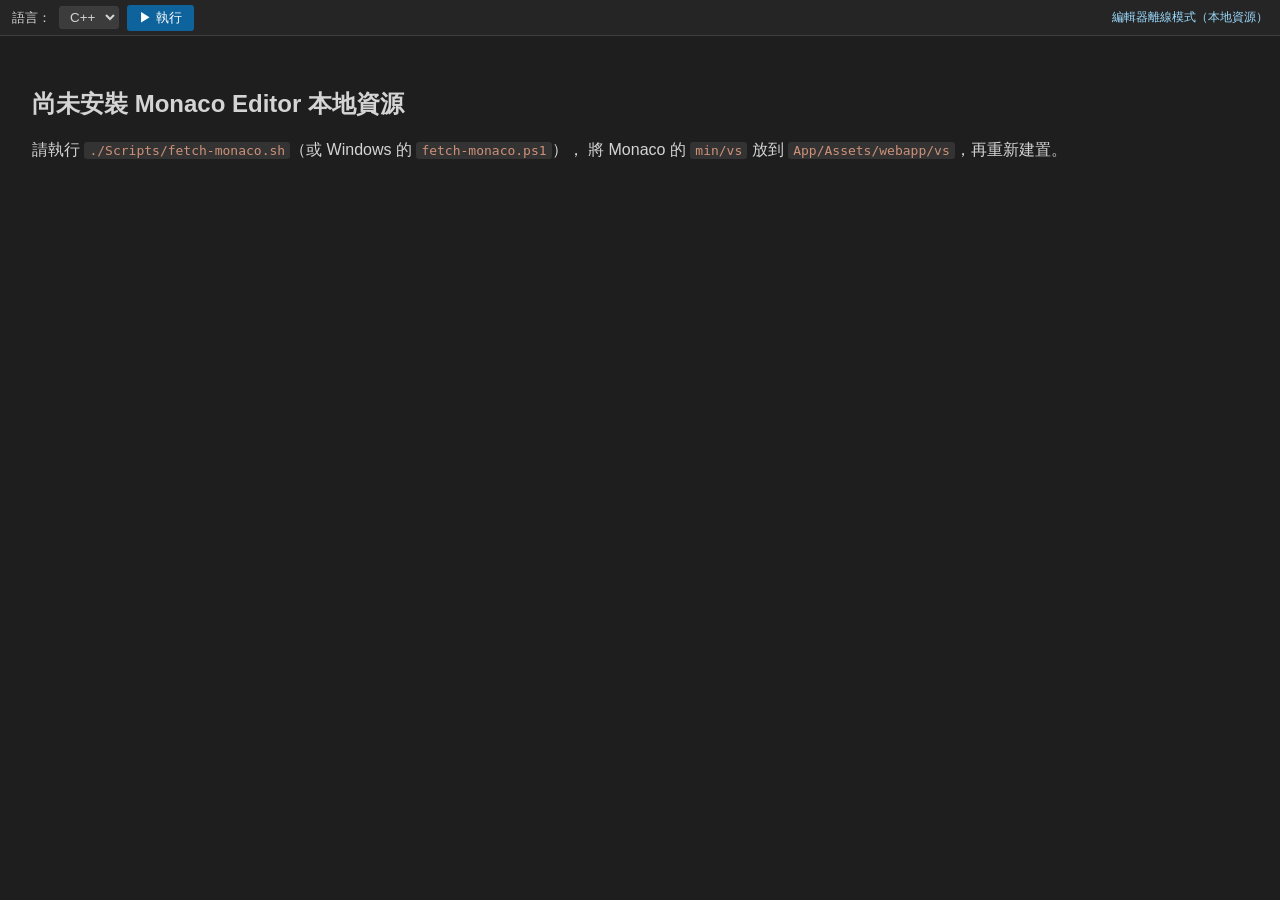
==== App/Assets/webapp/index.html @ ea00eb65 "feat(editor): 多分頁，可同時開多個檔案 - 分頁列：新增(＋)、切換、關閉、雙擊改名；每分頁獨立 Monaco model - 語言由副檔名決定，語言選單作用於目前分頁 - 執行/同步/" ====
<!DOCTYPE html>
<html lang="zh-Hant">
<head>
    <meta charset="utf-8" />
    <meta http-equiv="X-UA-Compatible" content="IE=edge" />
    <meta name="viewport" content="width=device-width, initial-scale=1.0" />
    <meta http-equiv="Content-Security-Policy"
          content="default-src 'self'; script-src 'self' 'unsafe-inline' 'unsafe-eval'; style-src 'self' 'unsafe-inline'; font-src 'self' data:; img-src 'self' data:; connect-src 'self';" />
    <title>本地程式碼編輯器</title>
    <link rel="stylesheet" href="styles.css" />
</head>
<body>
    <div id="toolbar">
        <span id="lang-label">語言：</span>
        <select id="language-select">
            <option value="cpp">C++</option>
            <option value="c">C</option>
        </select>
        <button id="run-btn" title="Ctrl+Enter">▶ 執行</button>
        <span id="run-status"></span>
        <span id="status">編輯器離線模式（本地資源）</span>
    </div>

    <div id="tabbar">
        <div id="tabs"></div>
        <button id="new-tab" title="新增分頁">＋</button>
    </div>

    <div id="editor"></div>

    <div id="runner">
        <div class="io-col">
            <div class="io-label">輸入 (stdin)</div>
            <textarea id="stdin" spellcheck="false" placeholder="在此貼上測資，執行時作為程式的標準輸入"></textarea>
        </div>
        <div class="io-col">
            <div class="io-label">輸出</div>
            <pre id="output"></pre>
        </div>
    </div>

    <div id="fallback" class="hidden">
        <h2>尚未安裝 Monaco Editor 本地資源</h2>
        <p>請執行 <code>./Scripts/fetch-monaco.sh</code>（或 Windows 的 <code>fetch-monaco.ps1</code>），
           將 Monaco 的 <code>min/vs</code> 放到 <code>App/Assets/webapp/vs</code>，再重新建置。</p>
    </div>

    <script src="vs/loader.js" onerror="window.__monacoLoadFailed = true"></script>
    <script src="app.js"></script>
</body>
</html>
---- App/Assets/webapp/styles.css ----
html, body {
    height: 100%;
    margin: 0;
    padding: 0;
    background: #1e1e1e;
    color: #d4d4d4;
    font-family: "Segoe UI", "Microsoft JhengHei", sans-serif;
    overflow: hidden;
}

body {
    display: flex;
    flex-direction: column;
}

#toolbar {
    display: flex;
    align-items: center;
    gap: 8px;
    height: 36px;
    flex: 0 0 36px;
    padding: 0 12px;
    background: #252526;
    border-bottom: 1px solid #3e3e42;
    box-sizing: border-box;
    font-size: 13px;
}

#toolbar select {
    background: #3c3c3c;
    color: #d4d4d4;
    border: 1px solid #3e3e42;
    border-radius: 3px;
    padding: 2px 6px;
    outline: none;
}

#run-btn {
    background: #0e639c;
    color: #fff;
    border: none;
    border-radius: 3px;
    padding: 4px 12px;
    cursor: pointer;
    font-size: 13px;
}

#run-btn:hover { background: #1177bb; }
#run-btn:disabled { background: #555; cursor: default; }

#run-status { color: #dcdcaa; font-size: 12px; }

#status {
    margin-left: auto;
    color: #9cdcfe;
    font-size: 12px;
}

/* 分頁列 */
#tabbar {
    display: flex;
    align-items: stretch;
    height: 30px;
    flex: 0 0 30px;
    background: #252526;
    border-bottom: 1px solid #3e3e42;
    overflow: hidden;
}

#tabs {
    display: flex;
    align-items: stretch;
    overflow-x: auto;
    overflow-y: hidden;
}

.tab {
    display: flex;
    align-items: center;
    gap: 6px;
    padding: 0 8px 0 12px;
    max-width: 200px;
    background: #2d2d2d;
    border-right: 1px solid #252526;
    color: #b0b0b0;
    font-size: 12px;
    cursor: pointer;
    white-space: nowrap;
}

.tab.active {
    background: #1e1e1e;
    color: #ffffff;
    border-top: 2px solid #0e639c;
}

.tab-name { overflow: hidden; text-overflow: ellipsis; }

.tab-close {
    color: #999;
    border-radius: 3px;
    padding: 0 4px;
    line-height: 16px;
}

.tab-close:hover { background: #55555580; color: #fff; }

#new-tab {
    background: transparent;
    color: #cccccc;
    border: none;
    font-size: 18px;
    width: 34px;
    cursor: pointer;
}

#new-tab:hover { background: #2d2d2d; }

/* 編輯器：佔用剩餘空間 */
#editor {
    flex: 1 1 auto;
    min-height: 0;
}

/* 底部執行面板 */
#runner {
    flex: 0 0 220px;
    display: flex;
    border-top: 1px solid #3e3e42;
    background: #1e1e1e;
}

.io-col {
    flex: 1 1 50%;
    display: flex;
    flex-direction: column;
    min-width: 0;
    border-right: 1px solid #2d2d30;
}

.io-col:last-child { border-right: none; }

.io-label {
    flex: 0 0 22px;
    line-height: 22px;
    padding: 0 8px;
    font-size: 12px;
    color: #9cdcfe;
    background: #252526;
    border-bottom: 1px solid #2d2d30;
}

#stdin, #output {
    flex: 1 1 auto;
    margin: 0;
    padding: 8px;
    box-sizing: border-box;
    background: #1e1e1e;
    color: #d4d4d4;
    border: none;
    outline: none;
    resize: none;
    font-family: "Consolas", "Courier New", monospace;
    font-size: 13px;
    white-space: pre-wrap;
    overflow: auto;
}

#output.error { color: #f48771; }
#output.ok { color: #b5cea8; }

#fallback {
    position: absolute;
    top: 36px;
    left: 0;
    right: 0;
    bottom: 0;
    padding: 32px;
    box-sizing: border-box;
    background: #1e1e1e;
}

#fallback code {
    background: #333;
    padding: 1px 5px;
    border-radius: 3px;
    color: #ce9178;
}

.hidden {
    display: none !important;
}
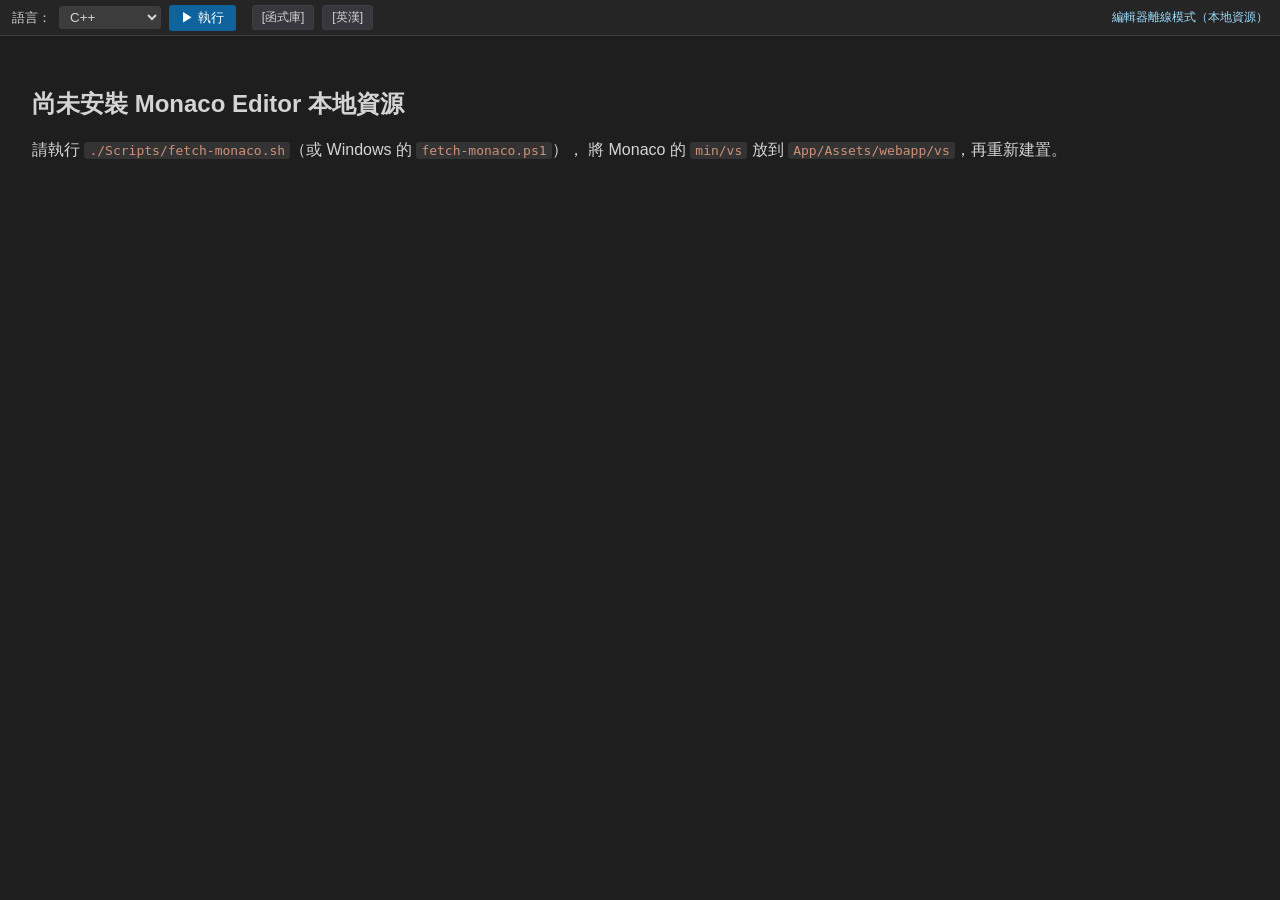
==== commit 82fdea51: "feat(editor): 支援 .h 分頁、多檔編譯、C/C++ 函式庫與英漢字典速查面板 - 新增 Header (.h) 語言選項；.h 分頁以 Monaco c 語言高亮，副檔名正確轉換 - " ====
--- a/App/Assets/webapp/index.html
+++ b/App/Assets/webapp/index.html
@@ -15,9 +15,12 @@
         <select id="language-select">
             <option value="cpp">C++</option>
             <option value="c">C</option>
+            <option value="h">Header (.h)</option>
         </select>
         <button id="run-btn" title="Ctrl+Enter">▶ 執行</button>
         <span id="run-status"></span>
+        <button id="ref-lib-btn" class="ref-btn" title="C/C++ 標準函式庫速查">[函式庫]</button>
+        <button id="ref-dict-btn" class="ref-btn" title="英漢程式術語字典">[英漢]</button>
         <span id="status">編輯器離線模式（本地資源）</span>
     </div>
 
@@ -28,12 +31,15 @@
 
     <div id="editor"></div>
 
+    <div id="v-splitter" title="拖曳調整 編輯器 / 輸出區 高度"></div>
+
     <div id="runner">
-        <div class="io-col">
+        <div class="io-col" id="stdin-col">
             <div class="io-label">輸入 (stdin)</div>
             <textarea id="stdin" spellcheck="false" placeholder="在此貼上測資，執行時作為程式的標準輸入"></textarea>
         </div>
-        <div class="io-col">
+        <div id="h-splitter" title="拖曳調整 輸入 / 輸出 寬度"></div>
+        <div class="io-col" id="output-col">
             <div class="io-label">輸出</div>
             <pre id="output"></pre>
         </div>
--- a/App/Assets/webapp/styles.css
+++ b/App/Assets/webapp/styles.css
@@ -122,11 +122,27 @@
     min-height: 0;
 }
 
+/* 可拖曳分隔線 */
+#v-splitter {
+    flex: 0 0 6px;
+    height: 6px;
+    background: #2d2d30;
+    cursor: row-resize;
+}
+
+#h-splitter {
+    flex: 0 0 6px;
+    width: 6px;
+    background: #2d2d30;
+    cursor: col-resize;
+}
+
+#v-splitter:hover, #h-splitter:hover { background: #0e639c; }
+
 /* 底部執行面板 */
 #runner {
     flex: 0 0 220px;
     display: flex;
-    border-top: 1px solid #3e3e42;
     background: #1e1e1e;
 }
 
@@ -135,10 +151,7 @@
     display: flex;
     flex-direction: column;
     min-width: 0;
-    border-right: 1px solid #2d2d30;
-}
-
-.io-col:last-child { border-right: none; }
+}
 
 .io-label {
     flex: 0 0 22px;
@@ -190,3 +203,98 @@
 .hidden {
     display: none !important;
 }
+
+/* 工具列參考按鈕 */
+.ref-btn {
+    background: #37373d;
+    color: #d4d4d4;
+    border: 1px solid #3e3e42;
+    border-radius: 3px;
+    padding: 3px 9px;
+    cursor: pointer;
+    font-size: 12px;
+}
+.ref-btn:hover { background: #4e4e55; }
+
+/* 浮動參考面板 */
+.ref-panel {
+    position: fixed;
+    top: 40px;
+    right: 12px;
+    width: 400px;
+    max-height: calc(100vh - 60px);
+    background: #252526;
+    border: 1px solid #3e3e42;
+    border-radius: 5px;
+    z-index: 200;
+    display: flex;
+    flex-direction: column;
+    box-shadow: 0 4px 20px #0008;
+}
+
+.ref-panel-header {
+    display: flex;
+    align-items: center;
+    gap: 6px;
+    padding: 6px 10px;
+    background: #2d2d30;
+    border-bottom: 1px solid #3e3e42;
+    border-radius: 5px 5px 0 0;
+    flex-shrink: 0;
+    font-size: 13px;
+    font-weight: bold;
+}
+
+.ref-panel-header input {
+    flex: 1;
+    background: #3c3c3c;
+    color: #d4d4d4;
+    border: 1px solid #555;
+    border-radius: 3px;
+    padding: 2px 6px;
+    font-size: 12px;
+    outline: none;
+}
+
+.ref-close {
+    background: transparent;
+    color: #999;
+    border: none;
+    font-size: 15px;
+    cursor: pointer;
+    padding: 0 4px;
+}
+.ref-close:hover { color: #fff; }
+
+.ref-panel-body {
+    overflow-y: auto;
+    padding: 6px 10px;
+    flex: 1;
+}
+
+.ref-section { margin-bottom: 10px; }
+.ref-section-title {
+    font-size: 11px;
+    color: #9cdcfe;
+    text-transform: uppercase;
+    letter-spacing: 0.5px;
+    border-bottom: 1px solid #3e3e42;
+    padding-bottom: 2px;
+    margin-bottom: 4px;
+}
+
+.ref-item {
+    display: flex;
+    gap: 8px;
+    padding: 3px 0;
+    font-size: 12px;
+    border-bottom: 1px solid #2a2a2a;
+}
+.ref-item:last-child { border-bottom: none; }
+.ref-name {
+    color: #dcdcaa;
+    font-family: Consolas, monospace;
+    min-width: 140px;
+    flex-shrink: 0;
+}
+.ref-desc { color: #b0b0b0; }
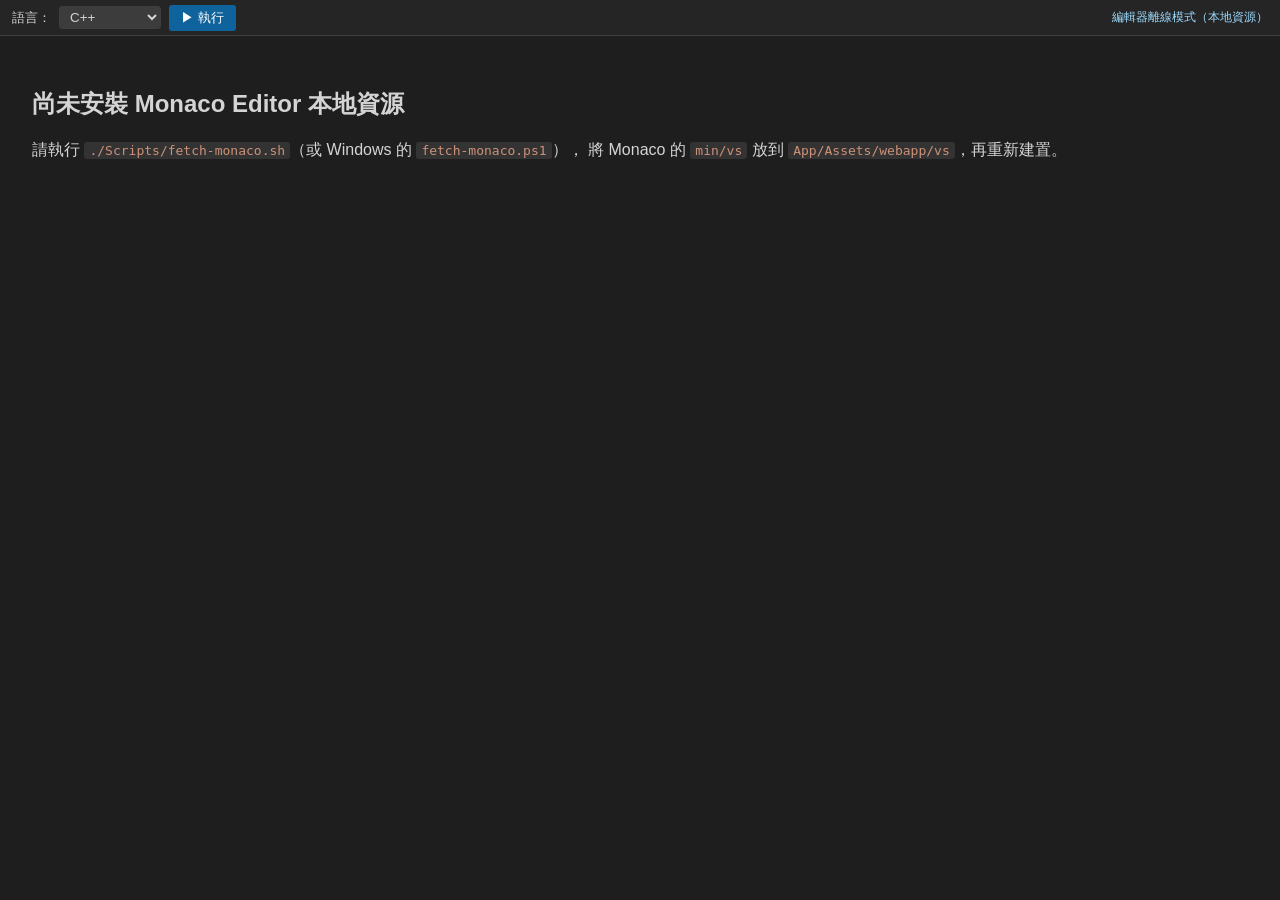
==== commit 6714d15e: "fix: remove editor ref buttons, fix language select, suppress library nav warning - Remove [函式庫] and" ====
--- a/App/Assets/webapp/index.html
+++ b/App/Assets/webapp/index.html
@@ -19,8 +19,6 @@
         </select>
         <button id="run-btn" title="Ctrl+Enter">▶ 執行</button>
         <span id="run-status"></span>
-        <button id="ref-lib-btn" class="ref-btn" title="C/C++ 標準函式庫速查">[函式庫]</button>
-        <button id="ref-dict-btn" class="ref-btn" title="英漢程式術語字典">[英漢]</button>
         <span id="status">編輯器離線模式（本地資源）</span>
     </div>
 
--- a/App/Assets/webapp/styles.css
+++ b/App/Assets/webapp/styles.css
@@ -207,94 +207,150 @@
 /* 工具列參考按鈕 */
 .ref-btn {
     background: #37373d;
-    color: #d4d4d4;
-    border: 1px solid #3e3e42;
-    border-radius: 3px;
-    padding: 3px 9px;
-    cursor: pointer;
-    font-size: 12px;
-}
-.ref-btn:hover { background: #4e4e55; }
+    color: #c8c8c8;
+    border: 1px solid #4a4a4f;
+    border-radius: 4px;
+    padding: 3px 10px;
+    cursor: pointer;
+    font-size: 12px;
+    letter-spacing: 0.3px;
+}
+.ref-btn:hover { background: #505055; color: #fff; }
 
 /* 浮動參考面板 */
 .ref-panel {
     position: fixed;
     top: 40px;
-    right: 12px;
-    width: 400px;
-    max-height: calc(100vh - 60px);
-    background: #252526;
-    border: 1px solid #3e3e42;
-    border-radius: 5px;
+    right: 14px;
+    width: 520px;
+    max-height: calc(100vh - 56px);
+    background: #1e1e1e;
+    border: 1px solid #454545;
+    border-radius: 6px;
     z-index: 200;
     display: flex;
     flex-direction: column;
-    box-shadow: 0 4px 20px #0008;
+    box-shadow: 0 8px 40px rgba(0,0,0,0.7);
 }
 
 .ref-panel-header {
     display: flex;
     align-items: center;
-    gap: 6px;
-    padding: 6px 10px;
-    background: #2d2d30;
-    border-bottom: 1px solid #3e3e42;
-    border-radius: 5px 5px 0 0;
+    gap: 8px;
+    padding: 8px 12px;
+    background: #252526;
+    border-bottom: 1px solid #3a3a3a;
+    border-radius: 6px 6px 0 0;
     flex-shrink: 0;
-    font-size: 13px;
-    font-weight: bold;
-}
-
+}
+.ref-panel-header > span {
+    font-size: 12px;
+    font-weight: 600;
+    color: #9cdcfe;
+    letter-spacing: 0.4px;
+    white-space: nowrap;
+}
 .ref-panel-header input {
     flex: 1;
-    background: #3c3c3c;
+    background: #2d2d30;
     color: #d4d4d4;
-    border: 1px solid #555;
-    border-radius: 3px;
-    padding: 2px 6px;
+    border: 1px solid #4a4a4f;
+    border-radius: 4px;
+    padding: 4px 9px;
     font-size: 12px;
     outline: none;
-}
+    min-width: 0;
+}
+.ref-panel-header input:focus { border-color: #0e639c; background: #333; }
+.ref-panel-header input::placeholder { color: #666; }
 
 .ref-close {
     background: transparent;
-    color: #999;
+    color: #777;
     border: none;
-    font-size: 15px;
-    cursor: pointer;
-    padding: 0 4px;
-}
-.ref-close:hover { color: #fff; }
+    font-size: 14px;
+    cursor: pointer;
+    padding: 2px 5px;
+    border-radius: 3px;
+    line-height: 1;
+    flex-shrink: 0;
+}
+.ref-close:hover { background: #c53030; color: #fff; }
 
 .ref-panel-body {
     overflow-y: auto;
-    padding: 6px 10px;
+    padding: 8px 10px 10px;
     flex: 1;
-}
-
-.ref-section { margin-bottom: 10px; }
+    scrollbar-width: thin;
+    scrollbar-color: #3e3e42 transparent;
+}
+.ref-panel-body::-webkit-scrollbar { width: 6px; }
+.ref-panel-body::-webkit-scrollbar-track { background: transparent; }
+.ref-panel-body::-webkit-scrollbar-thumb { background: #3e3e42; border-radius: 3px; }
+
+/* ── 函式庫區段 ── */
+.ref-section { margin-bottom: 14px; }
+
 .ref-section-title {
-    font-size: 11px;
+    font-size: 10px;
+    font-weight: 700;
+    color: #6ca8d4;
+    text-transform: uppercase;
+    letter-spacing: 0.9px;
+    padding: 3px 0 4px;
+    margin-bottom: 4px;
+    border-bottom: 1px solid #2d2d30;
+}
+
+.ref-item-lib {
+    display: flex;
+    flex-direction: column;
+    gap: 2px;
+    padding: 5px 0 5px;
+    border-bottom: 1px solid #282828;
+}
+.ref-item-lib:last-child { border-bottom: none; }
+.ref-item-lib:hover { background: #252525; border-radius: 3px; }
+
+.ref-sig {
+    font-family: 'Consolas', 'Courier New', monospace;
+    font-size: 11.5px;
+    color: #dcdcaa;
+    background: #252526;
+    padding: 3px 8px;
+    border-radius: 3px;
+    border-left: 2px solid #0e639c;
+    word-break: break-all;
+    line-height: 1.55;
+}
+
+.ref-lib-desc {
+    color: #888;
+    font-size: 11.5px;
+    padding: 1px 6px 2px;
+    line-height: 1.45;
+}
+
+/* ── 字典區段 ── */
+.ref-item-dict {
+    display: flex;
+    align-items: baseline;
+    padding: 3px 6px;
+    border-radius: 3px;
+    gap: 0;
+}
+.ref-item-dict:hover { background: #252526; }
+
+.ref-en {
     color: #9cdcfe;
-    text-transform: uppercase;
-    letter-spacing: 0.5px;
-    border-bottom: 1px solid #3e3e42;
-    padding-bottom: 2px;
-    margin-bottom: 4px;
-}
-
-.ref-item {
-    display: flex;
-    gap: 8px;
-    padding: 3px 0;
-    font-size: 12px;
-    border-bottom: 1px solid #2a2a2a;
-}
-.ref-item:last-child { border-bottom: none; }
-.ref-name {
-    color: #dcdcaa;
-    font-family: Consolas, monospace;
-    min-width: 140px;
+    font-size: 12.5px;
+    font-weight: 500;
+    min-width: 180px;
     flex-shrink: 0;
 }
-.ref-desc { color: #b0b0b0; }
+
+.ref-zh {
+    color: #a8a8a8;
+    font-size: 12px;
+    line-height: 1.4;
+}
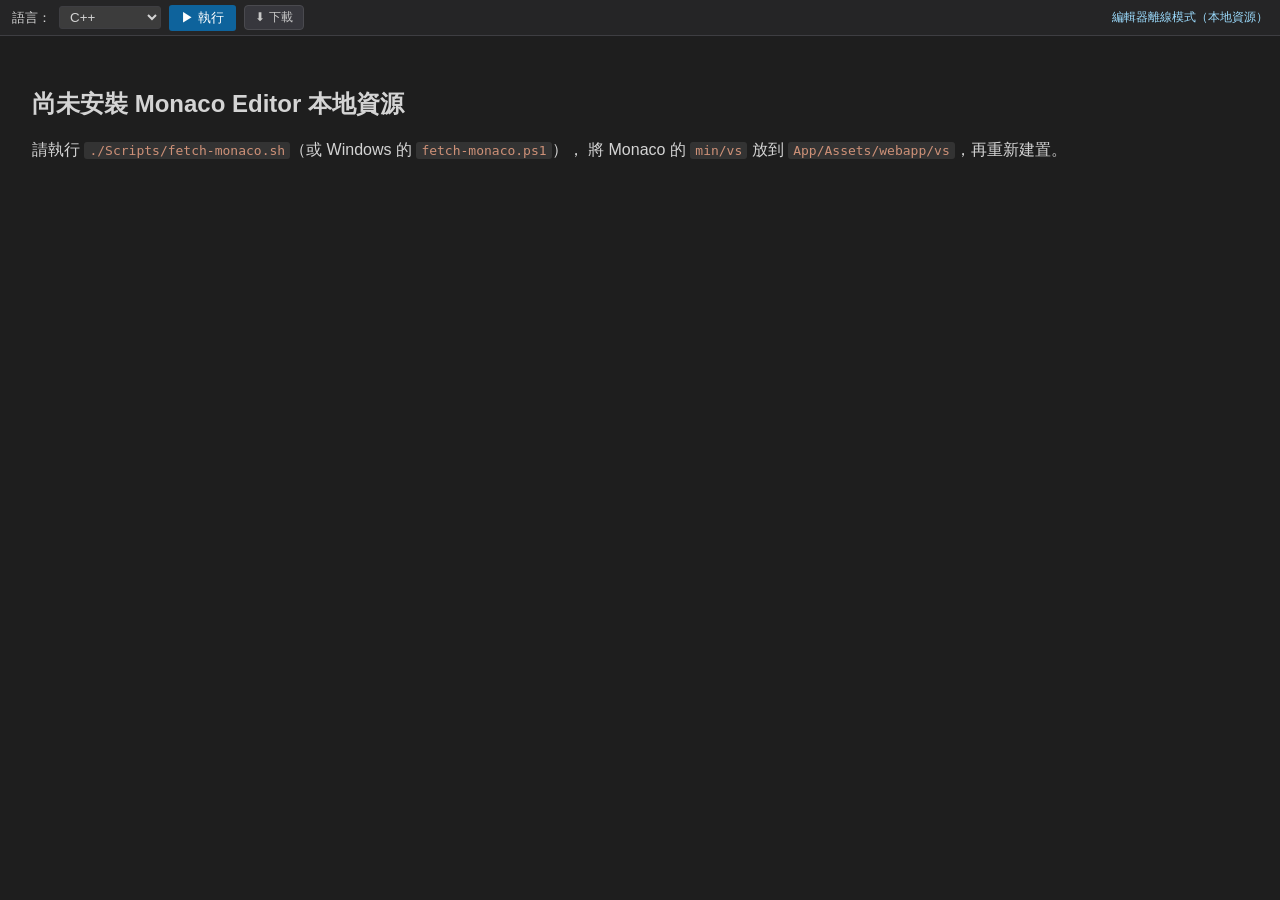
==== commit 4e3f79e2: "feat: add download button and OOP exit-to-desktop - Editor toolbar: add [⬇ 下載] button next to run bu" ====
--- a/App/Assets/webapp/index.html
+++ b/App/Assets/webapp/index.html
@@ -18,6 +18,7 @@
             <option value="h">Header (.h)</option>
         </select>
         <button id="run-btn" title="Ctrl+Enter">▶ 執行</button>
+        <button id="dl-btn" class="ref-btn" title="儲存所有分頁至桌面（依日期資料夾）">⬇ 下載</button>
         <span id="run-status"></span>
         <span id="status">編輯器離線模式（本地資源）</span>
     </div>
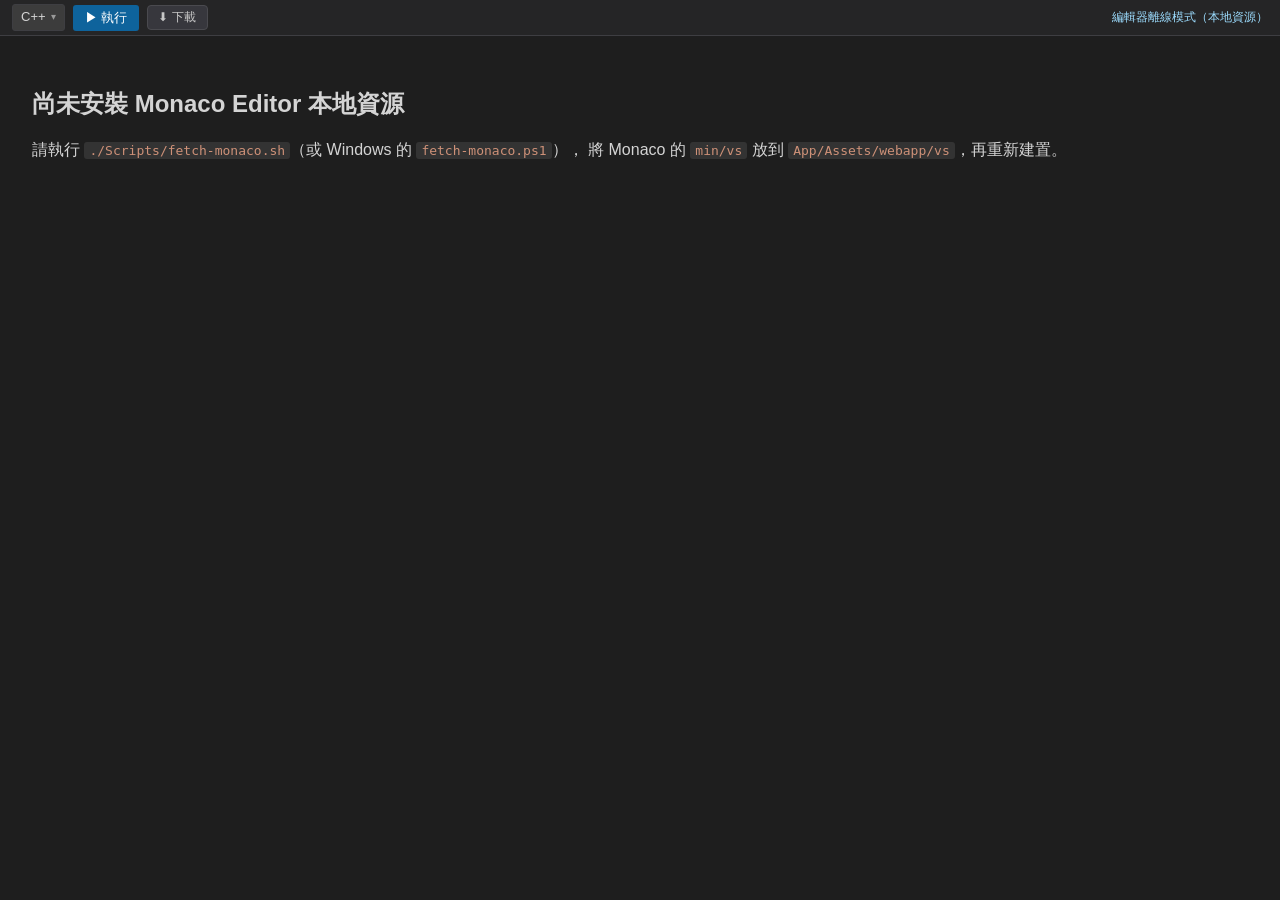
==== commit 16fb356e: "fix: replace native <select> with custom div dropdown to prevent WarningOverlay The native HTML <sel" ====
--- a/App/Assets/webapp/index.html
+++ b/App/Assets/webapp/index.html
@@ -11,12 +11,14 @@
 </head>
 <body>
     <div id="toolbar">
-        <span id="lang-label">語言：</span>
-        <select id="language-select">
-            <option value="cpp">C++</option>
-            <option value="c">C</option>
-            <option value="h">Header (.h)</option>
-        </select>
+        <div id="lang-dropdown">
+            <button id="lang-btn" type="button"><span class="lang-txt">C++</span> <span class="lang-arrow">▾</span></button>
+            <div id="lang-menu" class="hidden">
+                <div class="lang-opt" data-val="cpp">C++</div>
+                <div class="lang-opt" data-val="c">C</div>
+                <div class="lang-opt" data-val="h">Header (.h)</div>
+            </div>
+        </div>
         <button id="run-btn" title="Ctrl+Enter">▶ 執行</button>
         <button id="dl-btn" class="ref-btn" title="儲存所有分頁至桌面（依日期資料夾）">⬇ 下載</button>
         <span id="run-status"></span>
--- a/App/Assets/webapp/styles.css
+++ b/App/Assets/webapp/styles.css
@@ -26,14 +26,53 @@
     font-size: 13px;
 }
 
-#toolbar select {
+/* 自製語言下拉（取代原生 select，避免 OS native picker 觸發 Deactivated） */
+#lang-dropdown {
+    position: relative;
+}
+
+#lang-btn {
     background: #3c3c3c;
     color: #d4d4d4;
     border: 1px solid #3e3e42;
     border-radius: 3px;
-    padding: 2px 6px;
-    outline: none;
-}
+    padding: 2px 8px 2px 8px;
+    cursor: pointer;
+    font-size: 13px;
+    display: flex;
+    align-items: center;
+    gap: 5px;
+    white-space: nowrap;
+    line-height: 1.6;
+}
+
+#lang-btn:hover { background: #505050; }
+
+.lang-arrow { color: #999; font-size: 10px; pointer-events: none; }
+.lang-txt   { pointer-events: none; }
+
+#lang-menu {
+    position: absolute;
+    top: calc(100% + 3px);
+    left: 0;
+    background: #252526;
+    border: 1px solid #3e3e42;
+    border-radius: 4px;
+    z-index: 9999;
+    min-width: 100%;
+    box-shadow: 0 4px 14px rgba(0,0,0,0.6);
+}
+
+.lang-opt {
+    padding: 6px 16px;
+    cursor: pointer;
+    font-size: 13px;
+    color: #d4d4d4;
+    white-space: nowrap;
+}
+
+.lang-opt:hover  { background: #094771; color: #fff; }
+.lang-opt.active { color: #9cdcfe; }
 
 #run-btn {
     background: #0e639c;
